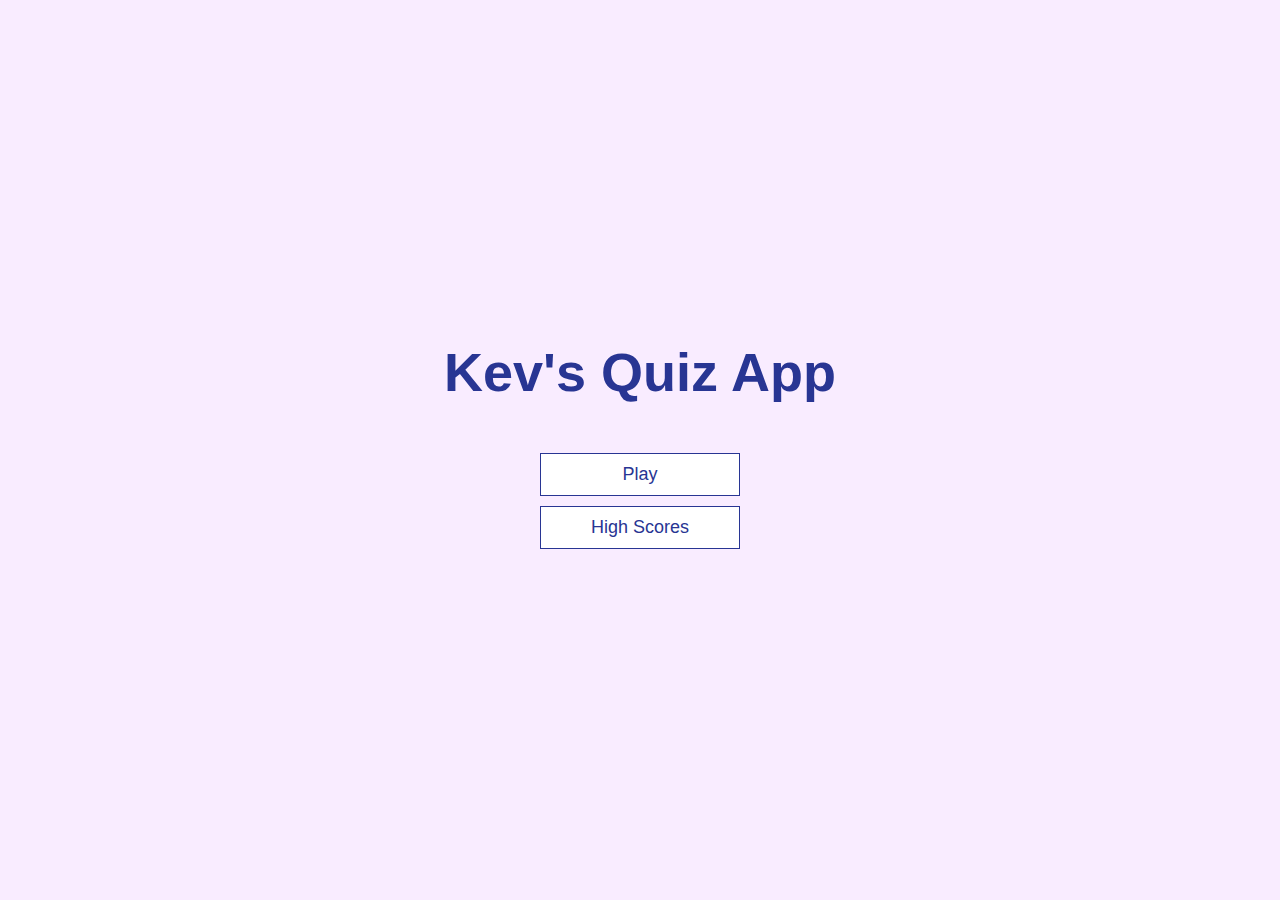
==== index.html @ 5e049fc2 "added vars to game.js to change no questions and difficulty" ====
<!DOCTYPE html>
<html lang="en">
<head>
    <meta charset="UTF-8">
    <meta http-equiv="X-UA-Compatible" content="IE=edge">
    <meta name="viewport" content="width=device-width, initial-scale=1.0">
    <title>Kev's Quiz App</title>
    <link rel="stylesheet" href="app.css" />
</head>
<body>
    <div class = "container">
        <div id = "home" class = "flex-center flex-column">
            <h1>Kev's Quiz App</h1>
            <a class="btn" href="game.html">Play</a>
            <a class="btn" href="highscores.html">High Scores</a>
        </div>
    </div>
</body>
</html>
---- app.css ----
:root {
    background-color: #f9ecff;
    font-size: 62.5%;
}

* {
    box-sizing: border-box;
    font-family:'Trebuchet MS', 'Lucida Sans Unicode', 'Lucida Grande', 'Lucida Sans', Arial, sans-serif;
    margin: 0;
    color: #333;
}

h1,
h2,
h3,
h4 {
    margin-bottom: 1rem;
}

h1 {
    font-size: 5.4rem;
    color: #283593;
    margin-bottom: 5rem;
}

h1>span {
    font-size: 2.4rem;
    font-weight: 500;
}

h2 {
    font-size: 2.4rem;
    margin-bottom: 4rem;
    font-weight: 700;
}

h3 {
    font-size: 2.8rem;
    font-weight: 500;
}

.container {
    width: 100vw;
    height: 100vh;
    display: flex;
    justify-content: center;
    align-items: center;
    max-width: 80rem;
    margin: 0 auto;
    padding: 2rem;
}

.container > * {
    width: 100%;    
}

.flex-column {
    display: flex;
    flex-direction: column;
}

.flex-center {
    justify-content: center;
    align-items: center;
}

.justify-center {
    justify-content: center;
}

.text-center {
    text-align: center;
}

.hidden {
    display: none;
}

.btn {
    font-size: 1.8rem;
    padding: 1rem 0;
    width: 20rem;
    text-align: center;
    border: 0.1rem solid #283593;
    margin-bottom: 1rem;
    text-decoration: none;
    color: #283593;
    background-color: #ffffff;
}

.btn:hover {
    cursor: pointer;
    box-shadow: 0 0.4rem 1.4rem 0 rgba(96, 86, 235, 0.265);
    transform: translateY(-0.1rem);
    transition: transform 150ms;
}

.btn[disabled]:hover {
    cursor: not-allowed;
    box-shadow: none;
    transform: none;
}

form {
    width: 100%;
    display: flex;
    flex-direction: column;
    align-items: center;
}

input {
    margin-bottom: 1rem;
    width: 20rem;
    padding: 1rem;
    font-size: 1.8rem;
}

input::placeholder {
    color: rgba(137, 135, 135, 0.747);
}
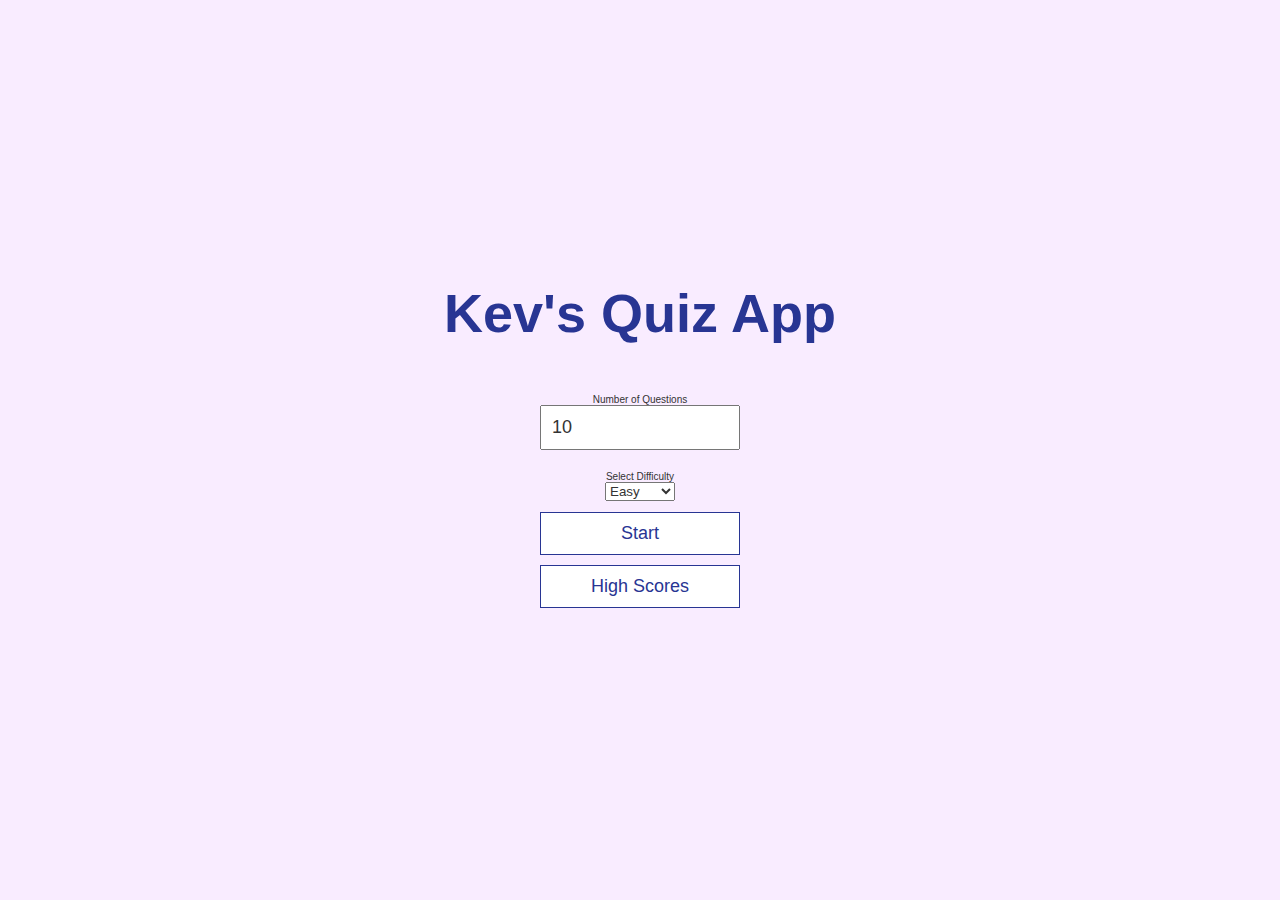
==== commit 601eab51: "added forms for number and difficulty questions to index.html" ====
--- a/index.html
+++ b/index.html
@@ -11,7 +11,19 @@
     <div class = "container">
         <div id = "home" class = "flex-center flex-column">
             <h1>Kev's Quiz App</h1>
-            <a class="btn" href="game.html">Play</a>
+            <form action method="post" class="form-options">
+                <label for="question_amount">Number of Questions</label>
+                <input type="number" name="question_amount" id="question_amount" class="form-control" min="1" max="50" value="10">
+              <br>
+              <label for="question_difficulty">Select Difficulty</label>
+              <select name="question_difficulty" class="form-control" id="question_difficulty">
+                <option value="easy">Easy</option>
+                <option value="medium">Medium</option>
+                <option value="hard">Hard</option>
+              </select>
+            <br>
+          </form>
+            <a class="btn" href="game.html">Start</a>
             <a class="btn" href="highscores.html">High Scores</a>
         </div>
     </div>
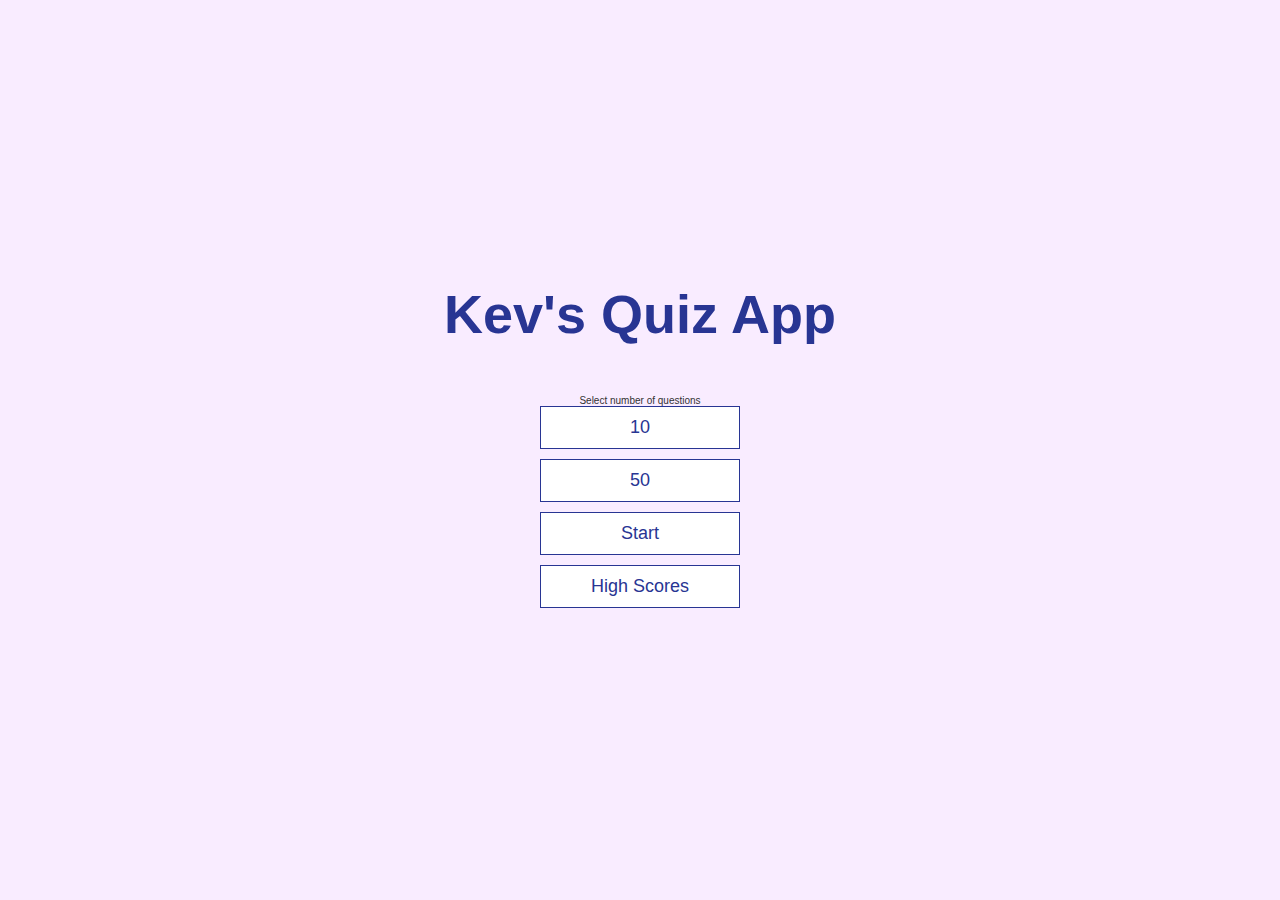
==== commit af8b2f79: "added buttons and logic for number of questions - working" ====
--- a/index.html
+++ b/index.html
@@ -11,21 +11,13 @@
     <div class = "container">
         <div id = "home" class = "flex-center flex-column">
             <h1>Kev's Quiz App</h1>
-            <form action method="post" class="form-options">
-                <label for="question_amount">Number of Questions</label>
-                <input type="number" name="question_amount" id="question_amount" class="form-control" min="1" max="50" value="10">
-              <br>
-              <label for="question_difficulty">Select Difficulty</label>
-              <select name="question_difficulty" class="form-control" id="question_difficulty">
-                <option value="easy">Easy</option>
-                <option value="medium">Medium</option>
-                <option value="hard">Hard</option>
-              </select>
-            <br>
-          </form>
+            <p>Select number of questions</p>
+            <a class="btn" class="btn_amount" id="btn_10" onclick="store(10)" href="game.html">10</a>
+            <a class="btn" class="btn_amount" id="btn_50" onclick="store(50)" href="game.html">50</a>
             <a class="btn" href="game.html">Start</a>
             <a class="btn" href="highscores.html">High Scores</a>
         </div>
     </div>
+    <script src="index.js"></script>
 </body>
 </html>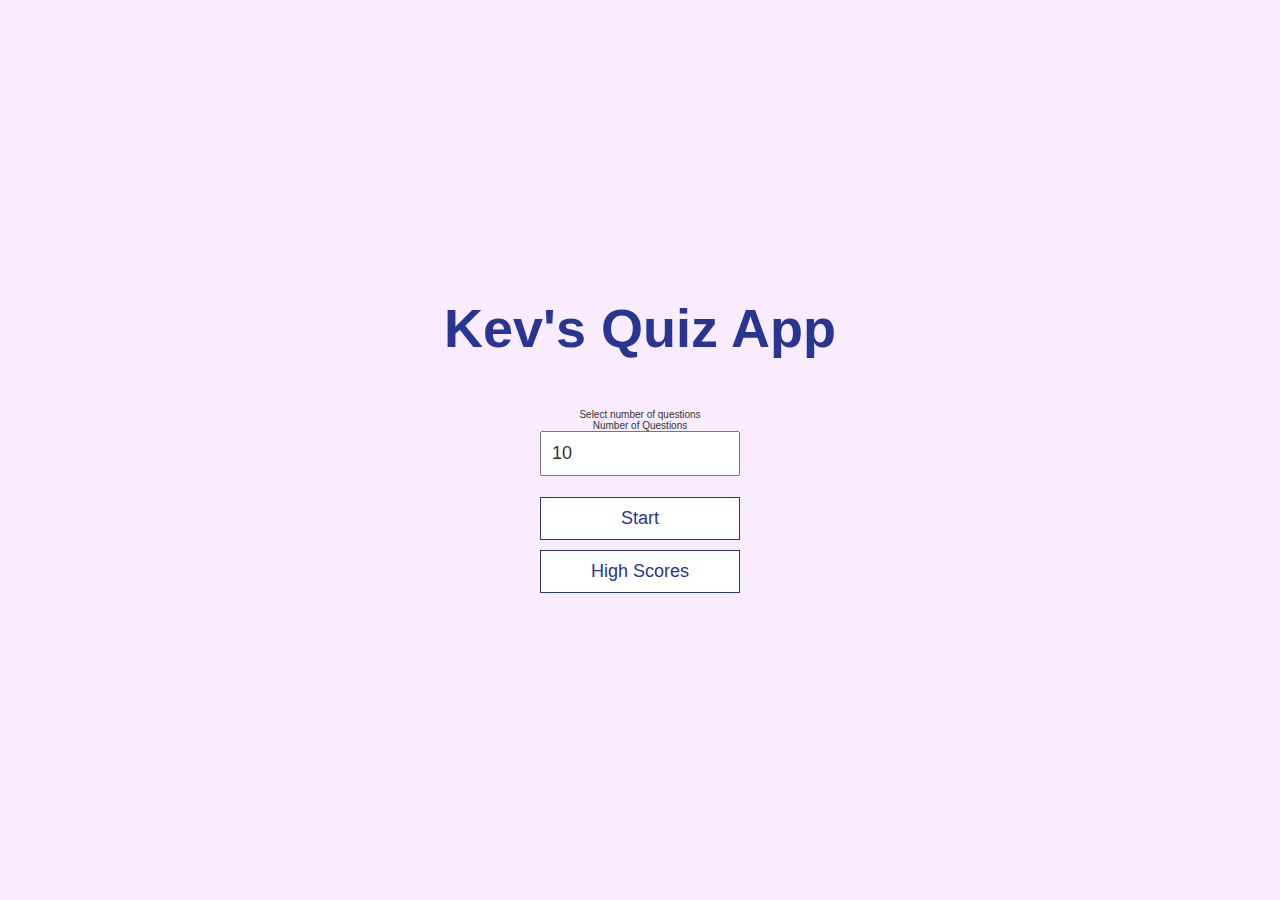
==== commit 902b5b40: "added form for number of questions and got working" ====
--- a/index.html
+++ b/index.html
@@ -12,9 +12,13 @@
         <div id = "home" class = "flex-center flex-column">
             <h1>Kev's Quiz App</h1>
             <p>Select number of questions</p>
-            <a class="btn" class="btn_amount" id="btn_10" onclick="store(10)" href="game.html">10</a>
-            <a class="btn" class="btn_amount" id="btn_50" onclick="store(50)" href="game.html">50</a>
-            <a class="btn" href="game.html">Start</a>
+            <form action method="post" class="form-options">
+                <label for="question_amount">Number of Questions</label>
+                <input type="number" name="question_amount" id="question_amount" class="form-control" min="1" max="50" value="10">
+              <br>
+            </form>
+
+            <a class="btn" onclick="store()" href="game.html">Start</a>
             <a class="btn" href="highscores.html">High Scores</a>
         </div>
     </div>
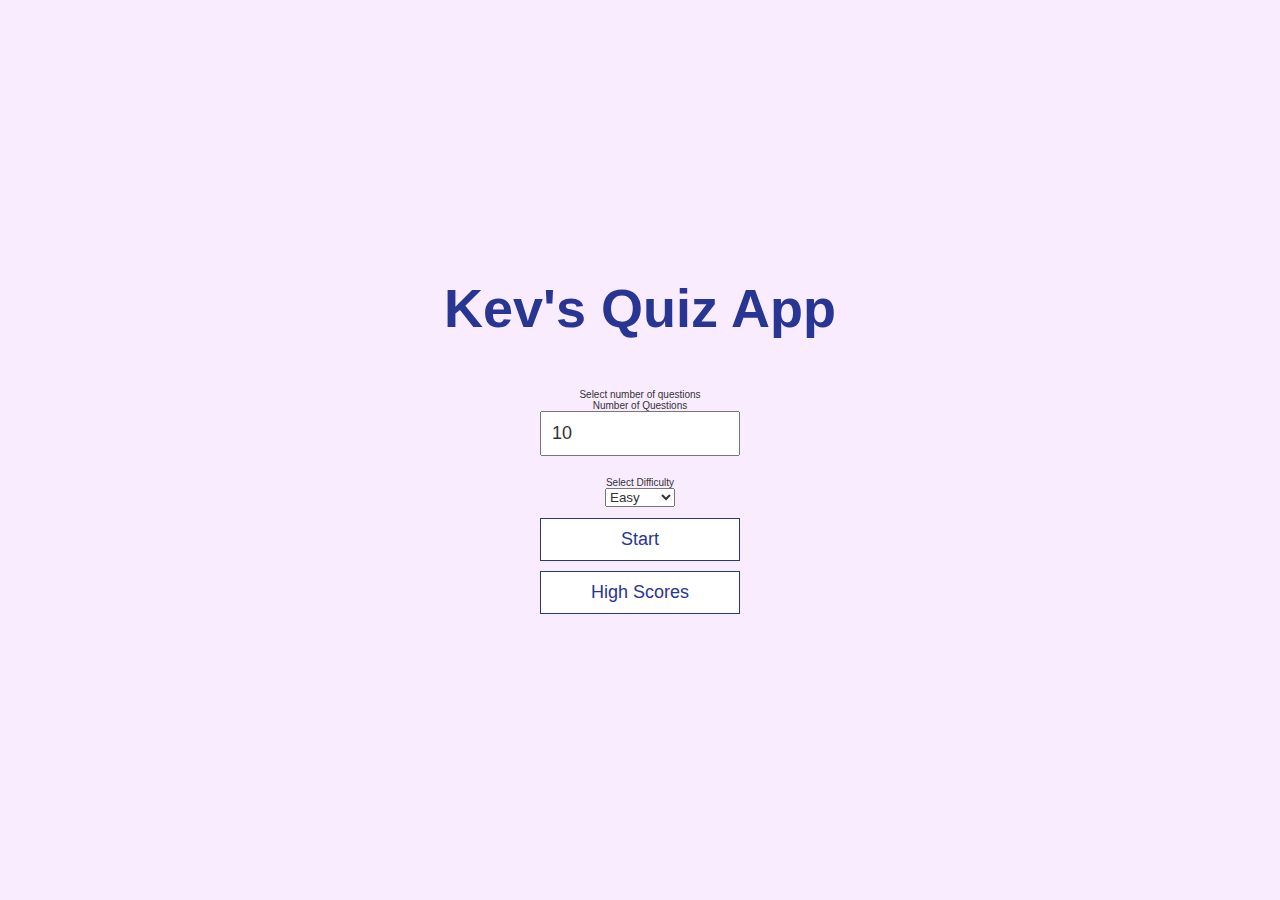
==== commit de02a662: "added form for difficulty and working logic" ====
--- a/index.html
+++ b/index.html
@@ -16,6 +16,13 @@
                 <label for="question_amount">Number of Questions</label>
                 <input type="number" name="question_amount" id="question_amount" class="form-control" min="1" max="50" value="10">
               <br>
+              <label for="question_difficulty">Select Difficulty</label>
+              <select name="question_difficulty" class="form-control" id="question_difficulty">
+                <option value="easy">Easy</option>
+                <option value="medium">Medium</option>
+                <option value="hard">Hard</option>
+              </select>
+            <br>
             </form>
 
             <a class="btn" onclick="store()" href="game.html">Start</a>
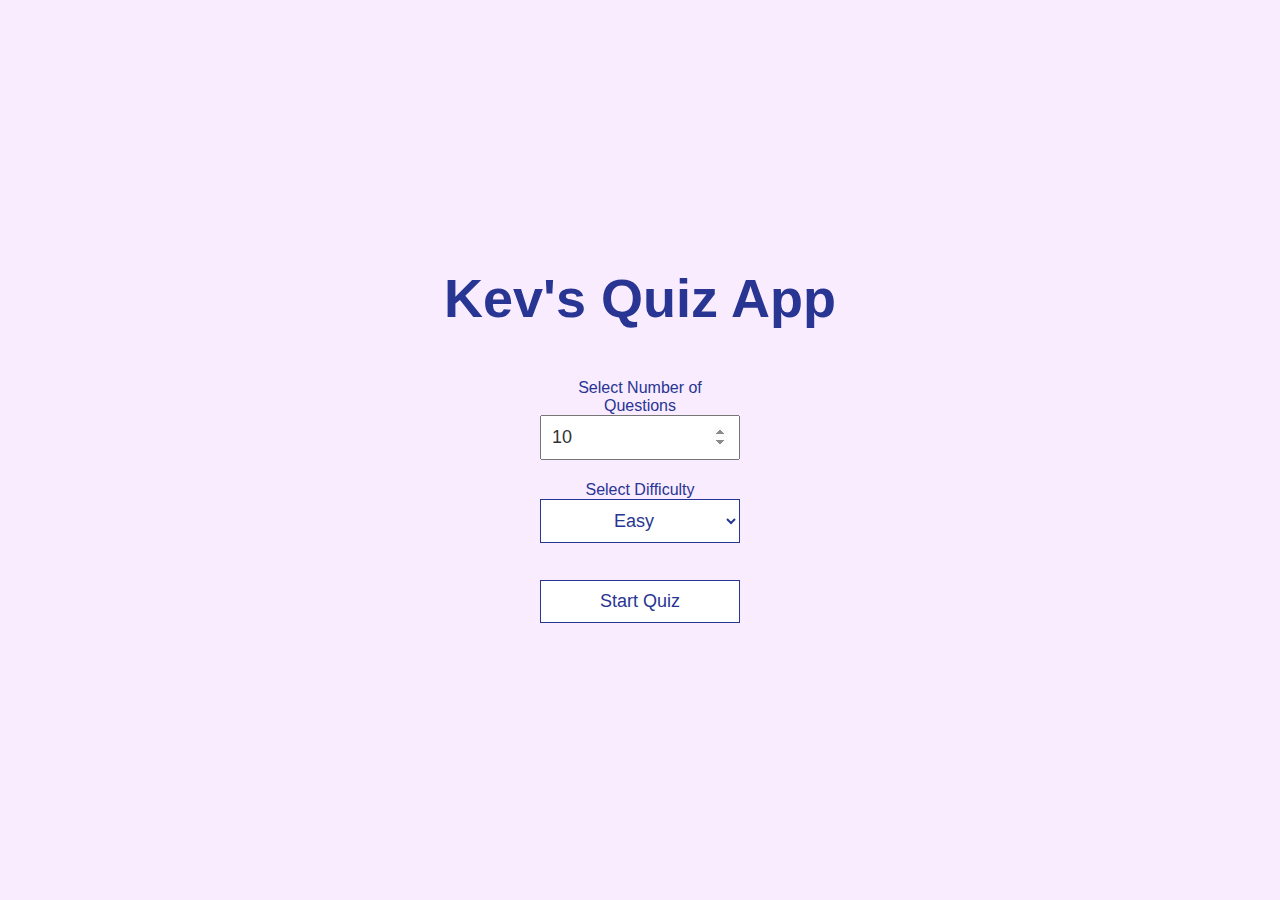
==== commit 2793cb7d: "added compliant styling to forms" ====
--- a/index.html
+++ b/index.html
@@ -11,9 +11,8 @@
     <div class = "container">
         <div id = "home" class = "flex-center flex-column">
             <h1>Kev's Quiz App</h1>
-            <p>Select number of questions</p>
             <form action method="post" class="form-options">
-                <label for="question_amount">Number of Questions</label>
+                <label for="question_amount">Select Number of Questions</label>
                 <input type="number" name="question_amount" id="question_amount" class="form-control" min="1" max="50" value="10">
               <br>
               <label for="question_difficulty">Select Difficulty</label>
@@ -25,8 +24,7 @@
             <br>
             </form>
 
-            <a class="btn" onclick="store()" href="game.html">Start</a>
-            <a class="btn" href="highscores.html">High Scores</a>
+            <a class="btn_start" onclick="store()" href="game.html">Start Quiz</a>
         </div>
     </div>
     <script src="index.js"></script>
--- a/app.css
+++ b/app.css
@@ -101,6 +101,21 @@
     transform: none;
 }
 
+.btn_start {
+    font-size: 1.8rem;
+    padding: 1rem 0;
+    width: 20rem;
+    text-align: center;
+    border: 0.1rem solid #283593;
+    margin-top: 1.6rem;
+    margin-bottom: 1rem;
+    text-decoration: none;
+    color: #283593;
+    background-color: #ffffff;
+}
+
+
+
 form {
     width: 100%;
     display: flex;
@@ -118,3 +133,30 @@
 input::placeholder {
     color: rgba(137, 135, 135, 0.747);
 }
+
+/* ensures the increment/decrement arrows always display */
+input[type=number]::-webkit-inner-spin-button, 
+input[type=number]::-webkit-outer-spin-button {
+  opacity: 1;
+  text-align: center;
+}
+
+select {
+    font-size: 1.8rem;
+    padding: 1rem 0;
+    width: 20rem;
+    text-align: center;
+    border: 0.1rem solid #283593;
+    margin-bottom: 1rem;
+    text-decoration: none;
+    color: #283593;
+    background-color: #ffffff;
+  }
+  
+  label {
+    font-size: 1.6rem;
+    width: 20rem;
+    text-align: center;
+    text-decoration: none;
+    color: #283593;
+  }
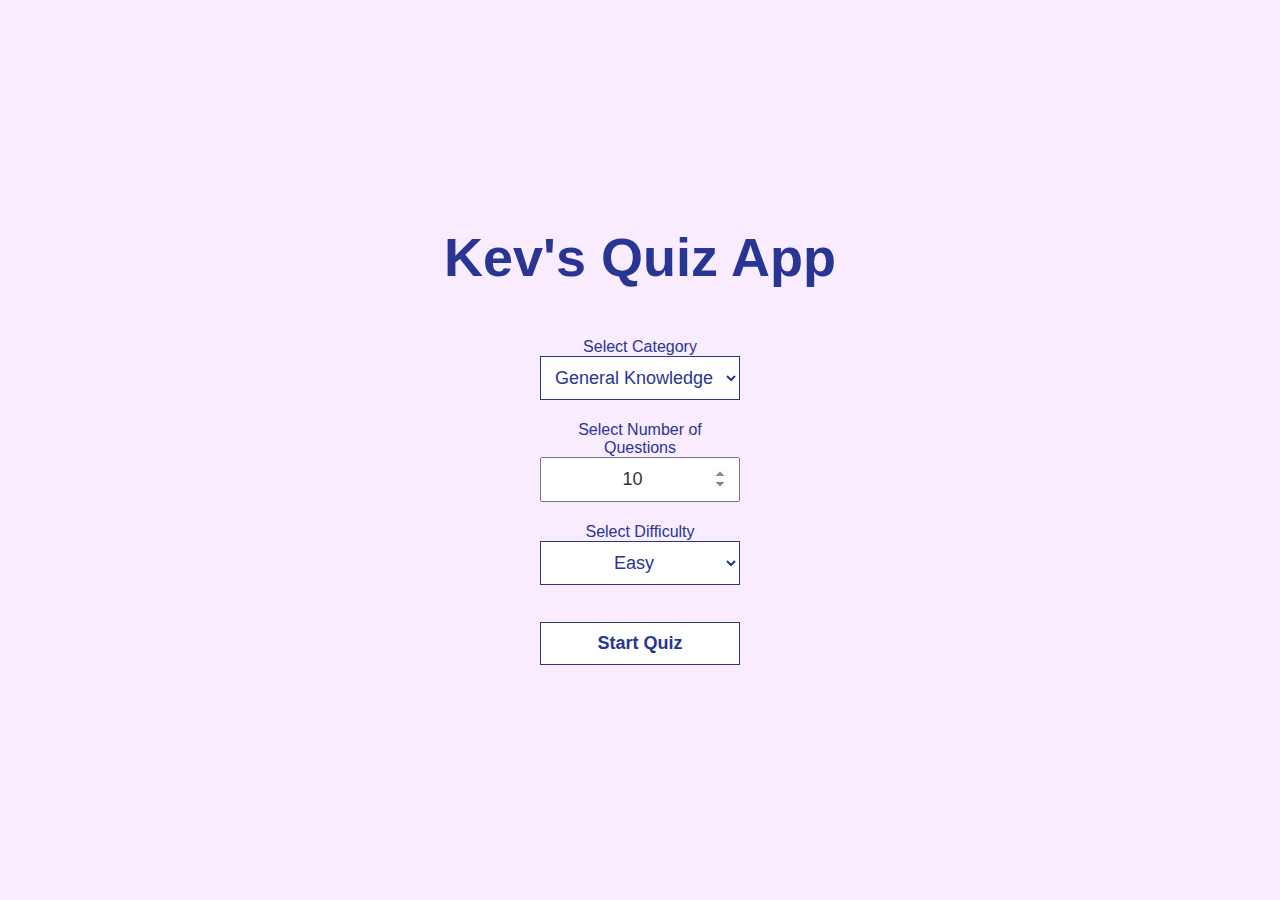
==== commit e63a34fc: "added form on index.html for question category" ====
--- a/index.html
+++ b/index.html
@@ -11,6 +11,18 @@
     <div class = "container">
         <div id = "home" class = "flex-center flex-column">
             <h1>Kev's Quiz App</h1>
+
+            <label for="category">Select Category</label>
+            <select name="category" class="form-control" id="category">
+              <option value="9">General Knowledge</option>
+              <option value="17">Science and Nature</option>
+              <option value="21">Sport</option>
+              <option value="22">Geography</option>
+              <option value="23">History</option>
+              <option value="11">Film</option>          
+            </select>
+          <br>
+
             <form action method="post" class="form-options">
                 <label for="question_amount">Select Number of Questions</label>
                 <input type="number" name="question_amount" id="question_amount" class="form-control" min="1" max="50" value="10">
--- a/app.css
+++ b/app.css
@@ -103,6 +103,7 @@
 
 .btn_start {
     font-size: 1.8rem;
+    font-weight: bolder;
     padding: 1rem 0;
     width: 20rem;
     text-align: center;
@@ -128,6 +129,7 @@
     width: 20rem;
     padding: 1rem;
     font-size: 1.8rem;
+    text-align: center;
 }
 
 input::placeholder {
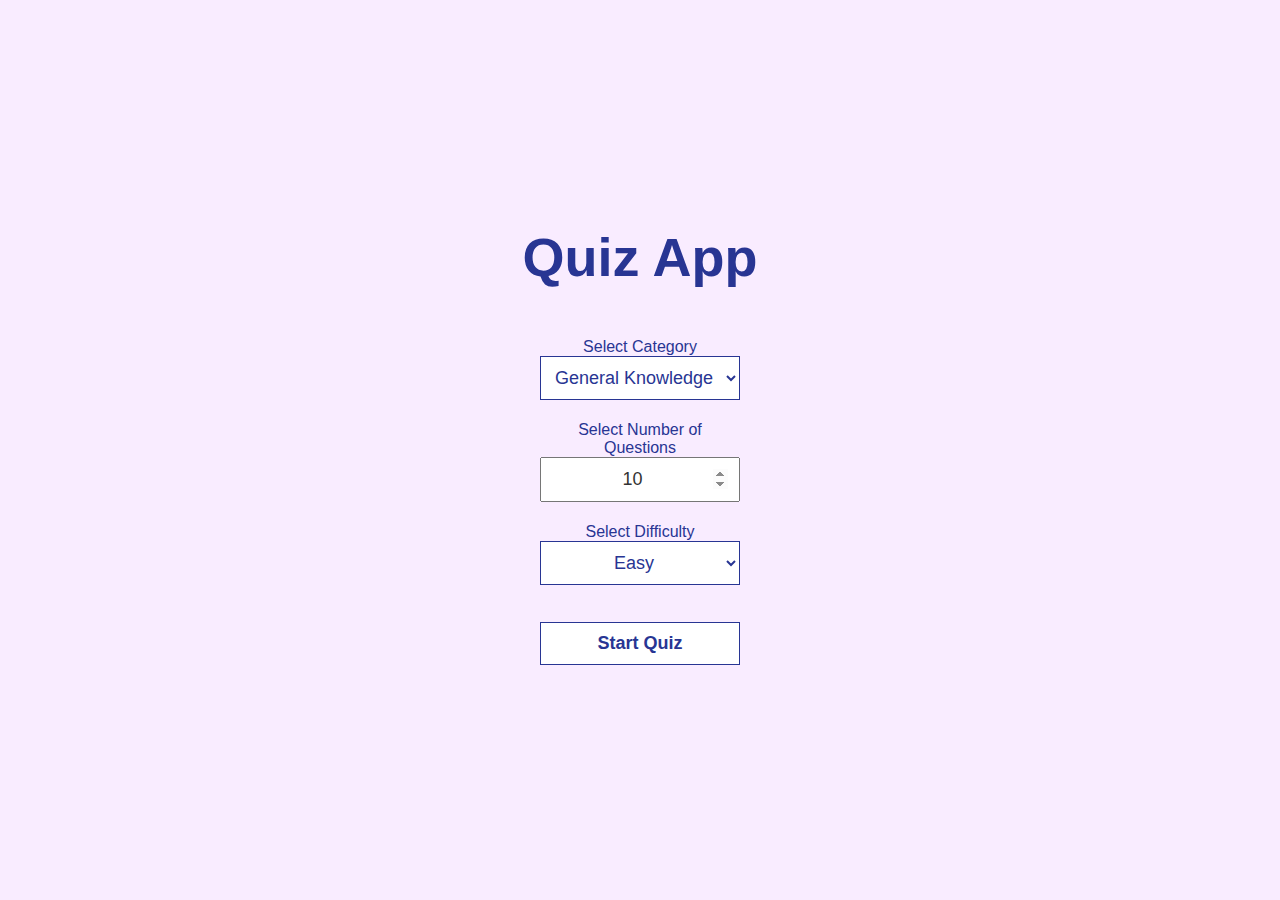
==== commit 4ee384b1: "changed app name" ====
--- a/index.html
+++ b/index.html
@@ -4,13 +4,13 @@
     <meta charset="UTF-8">
     <meta http-equiv="X-UA-Compatible" content="IE=edge">
     <meta name="viewport" content="width=device-width, initial-scale=1.0">
-    <title>Kev's Quiz App</title>
+    <title>Quiz App</title>
     <link rel="stylesheet" href="app.css" />
 </head>
 <body>
     <div class = "container">
         <div id = "home" class = "flex-center flex-column">
-            <h1>Kev's Quiz App</h1>
+            <h1>Quiz App</h1>
 
             <label for="category">Select Category</label>
             <select name="category" class="form-control" id="category">
